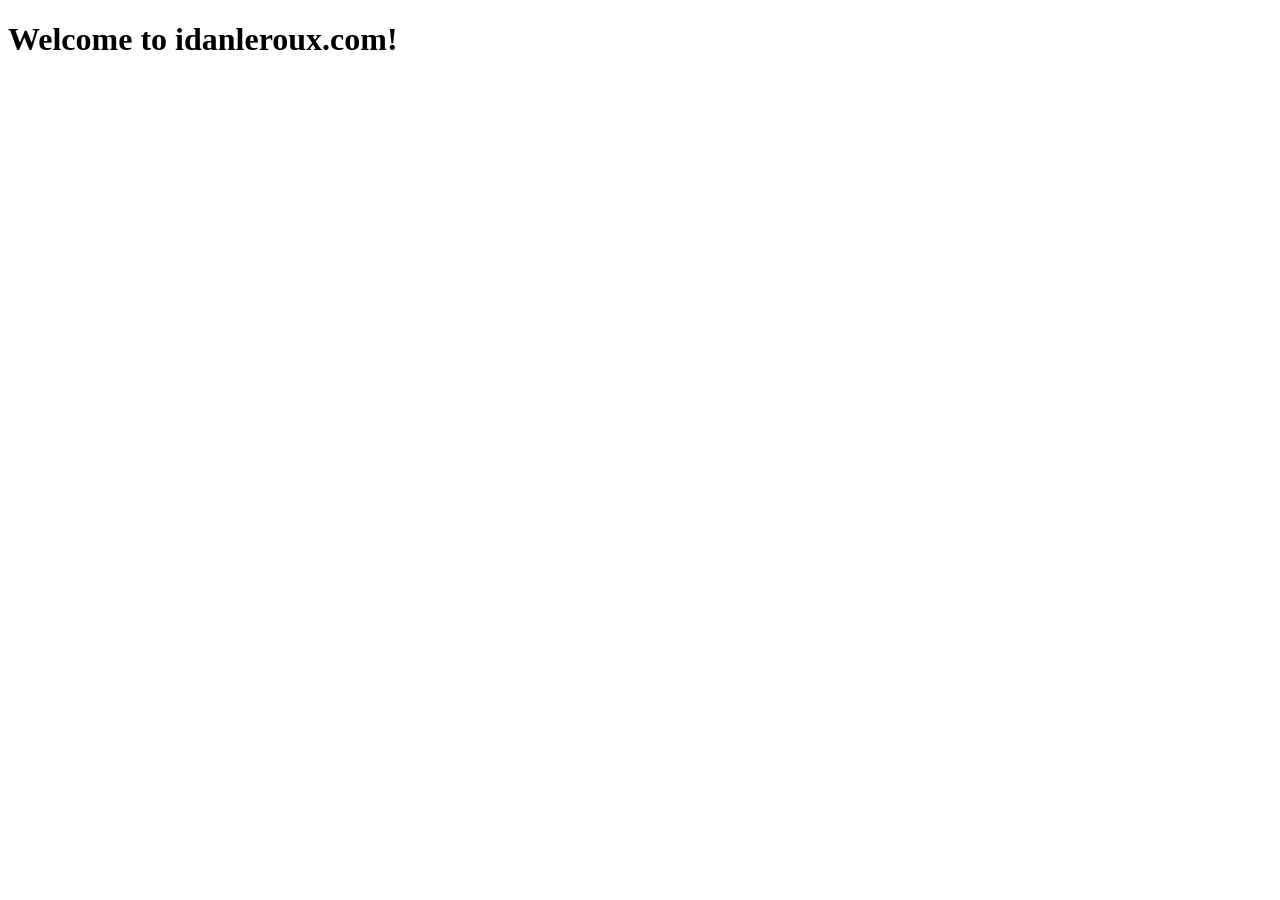
==== index.html @ 4e65939f "Add files via upload" ====
<!DOCTYPE html>
<html lang="en">
<head>
    <meta charset="UTF-8">
    <meta name="viewport" content="width=device-width, initial-scale=1.0">
    <title>Document</title>
</head>
<body>
    <h1>Welcome to idanleroux.com!</h1>
</body>
</html>
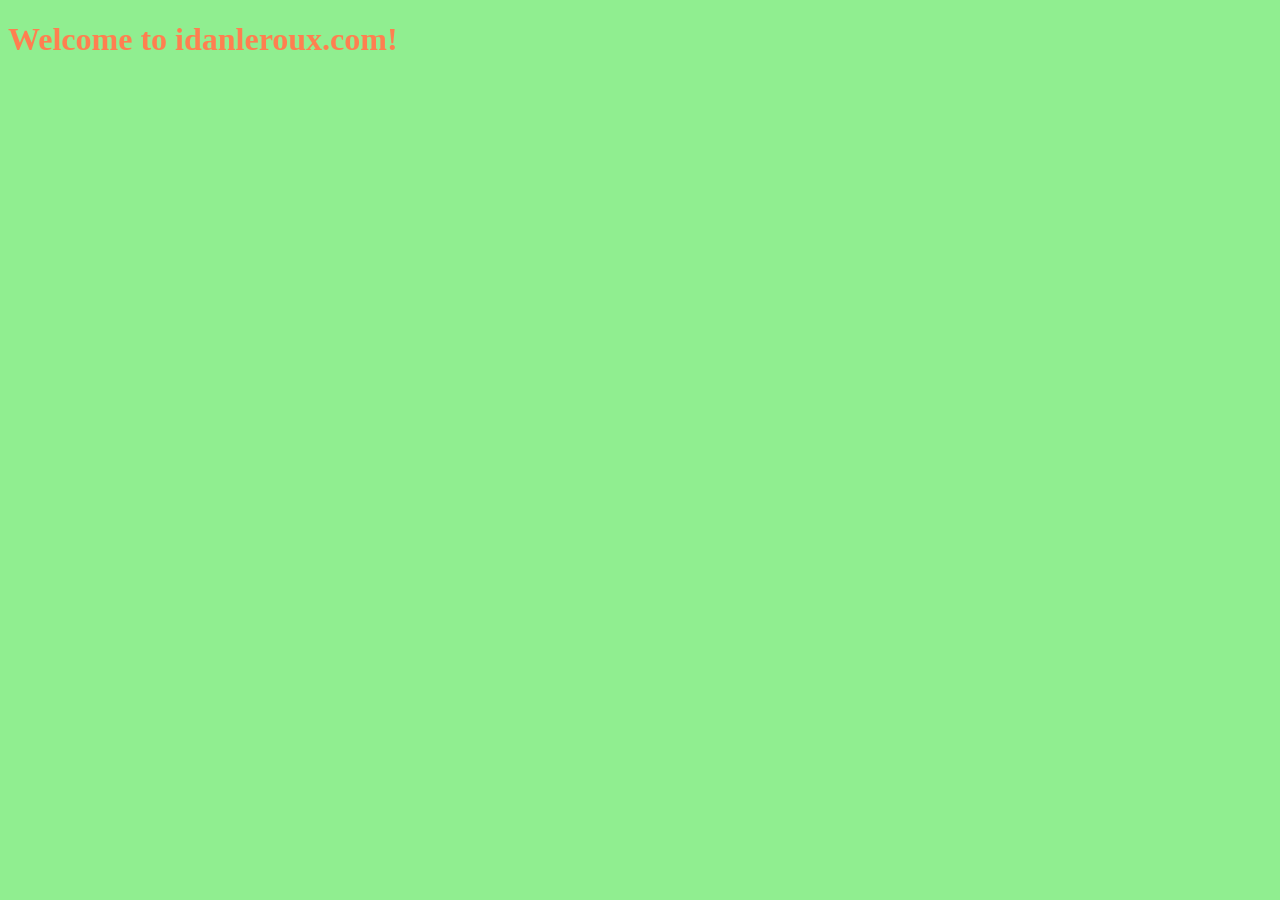
==== commit b5c9c749: "fixxed style.css refrence" ====
--- a/index.html
+++ b/index.html
@@ -4,6 +4,8 @@
     <meta charset="UTF-8">
     <meta name="viewport" content="width=device-width, initial-scale=1.0">
     <title>Document</title>
+    <link rel="stylesheet" href="style.css">
+
 </head>
 <body>
     <h1>Welcome to idanleroux.com!</h1>
--- a/style.css
+++ b/style.css
@@ -0,0 +1,4 @@
+body{
+    color: coral;
+    background-color: lightgreen;
+}
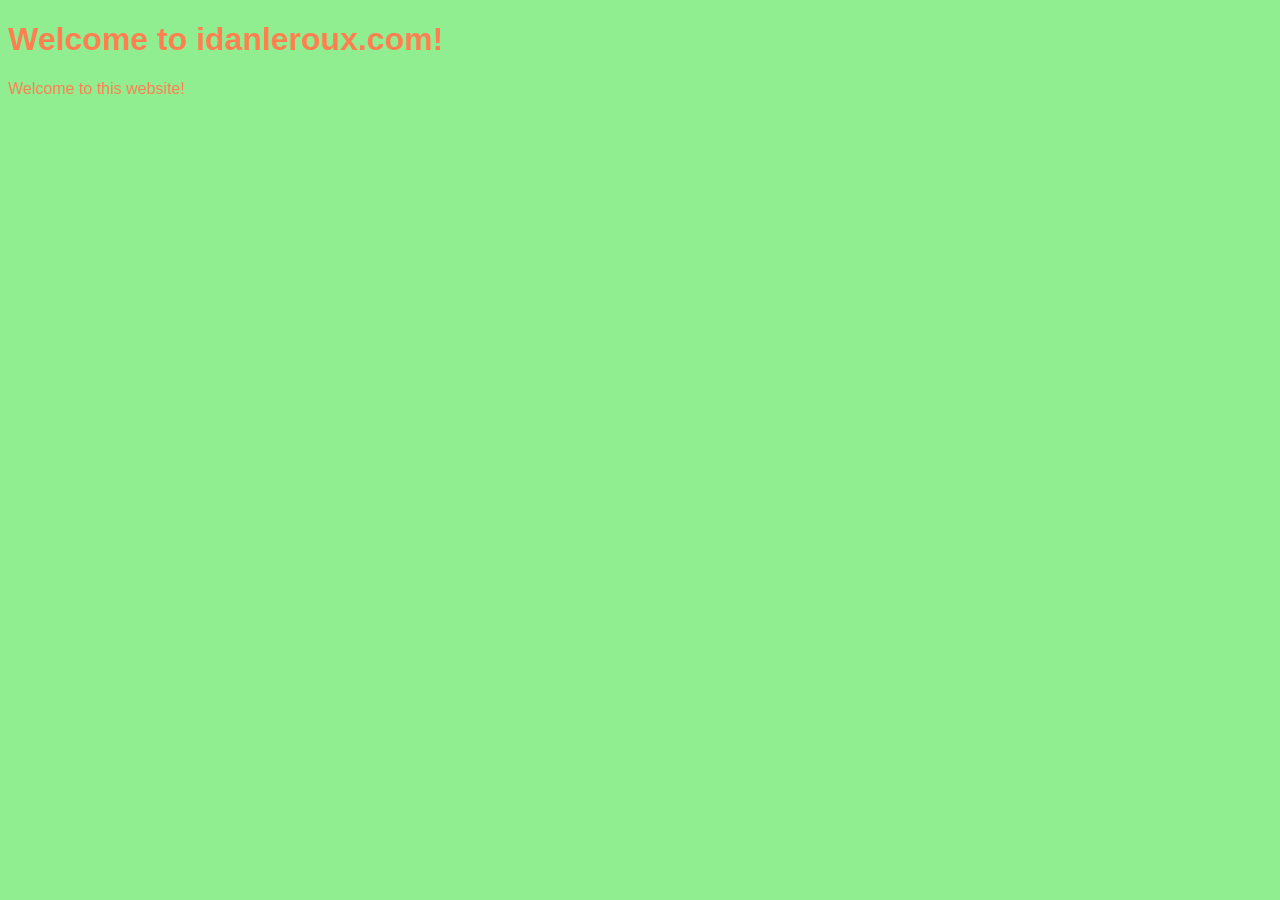
==== commit cb886b37: "added new div" ====
--- a/index.html
+++ b/index.html
@@ -9,5 +9,8 @@
 </head>
 <body>
     <h1>Welcome to idanleroux.com!</h1>
+    <div class="div2">
+        <p>Welcome to this website!</p>
+    </div>
 </body>
 </html>
--- a/style.css
+++ b/style.css
@@ -1,4 +1,9 @@
 body{
     color: coral;
     background-color: lightgreen;
+    font-family: 'Calibri', sans-serif;
+    .div1{
+        background-color: midnightblue;
+        color: coral;
+    }
 }
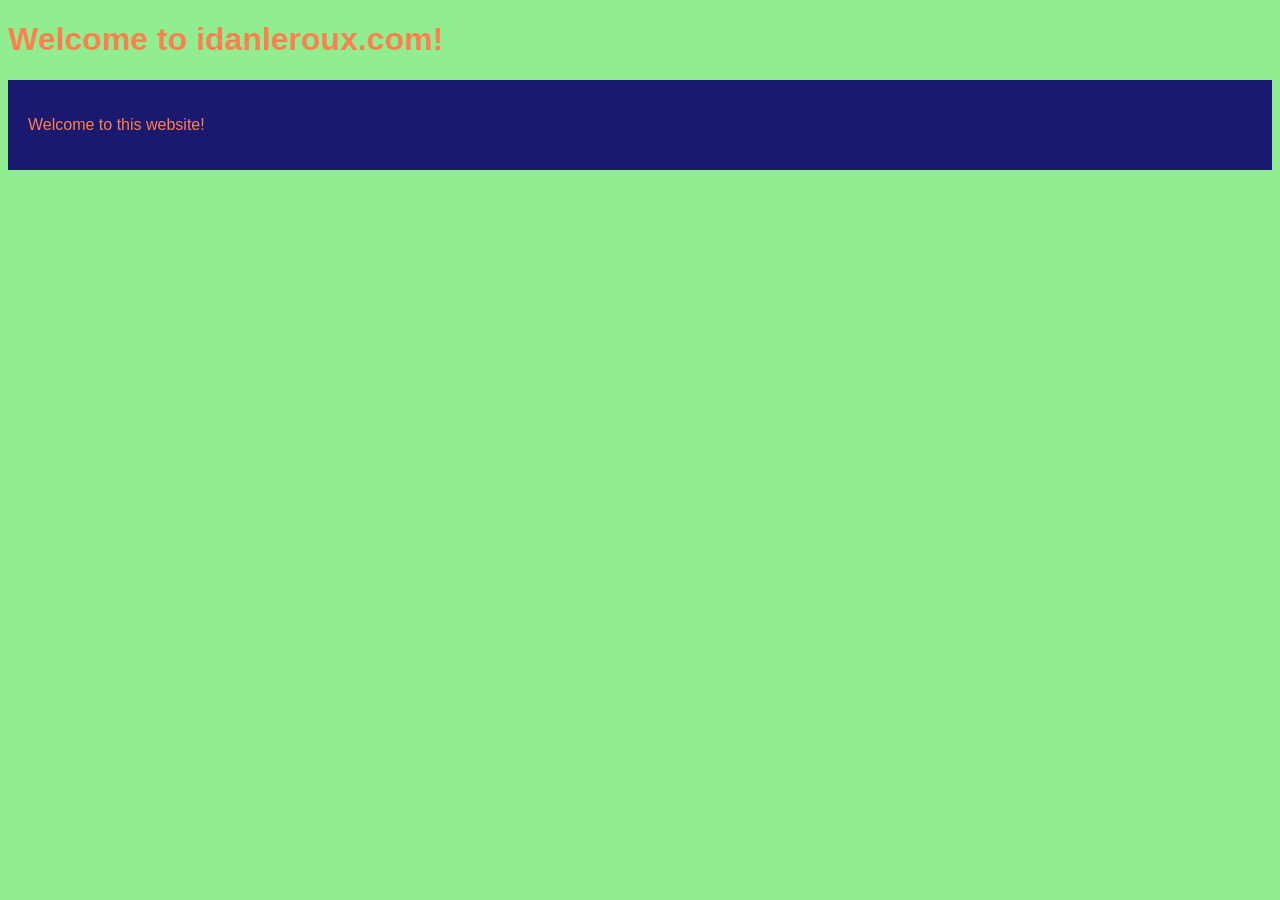
==== commit 74e7cb7f: "updated and attempted to fix" ====
--- a/index.html
+++ b/index.html
@@ -9,7 +9,7 @@
 </head>
 <body>
     <h1>Welcome to idanleroux.com!</h1>
-    <div class="div2">
+    <div class="div1">
         <p>Welcome to this website!</p>
     </div>
 </body>
--- a/style.css
+++ b/style.css
@@ -1,9 +1,12 @@
-body{
+body {
     color: coral;
     background-color: lightgreen;
     font-family: 'Calibri', sans-serif;
-    .div1{
-        background-color: midnightblue;
-        color: coral;
-    }
+}
+
+.div1 {
+    background-color: midnightblue;
+    color: coral;
+    padding: 20px;
+    margin: 20px 0;
 }
